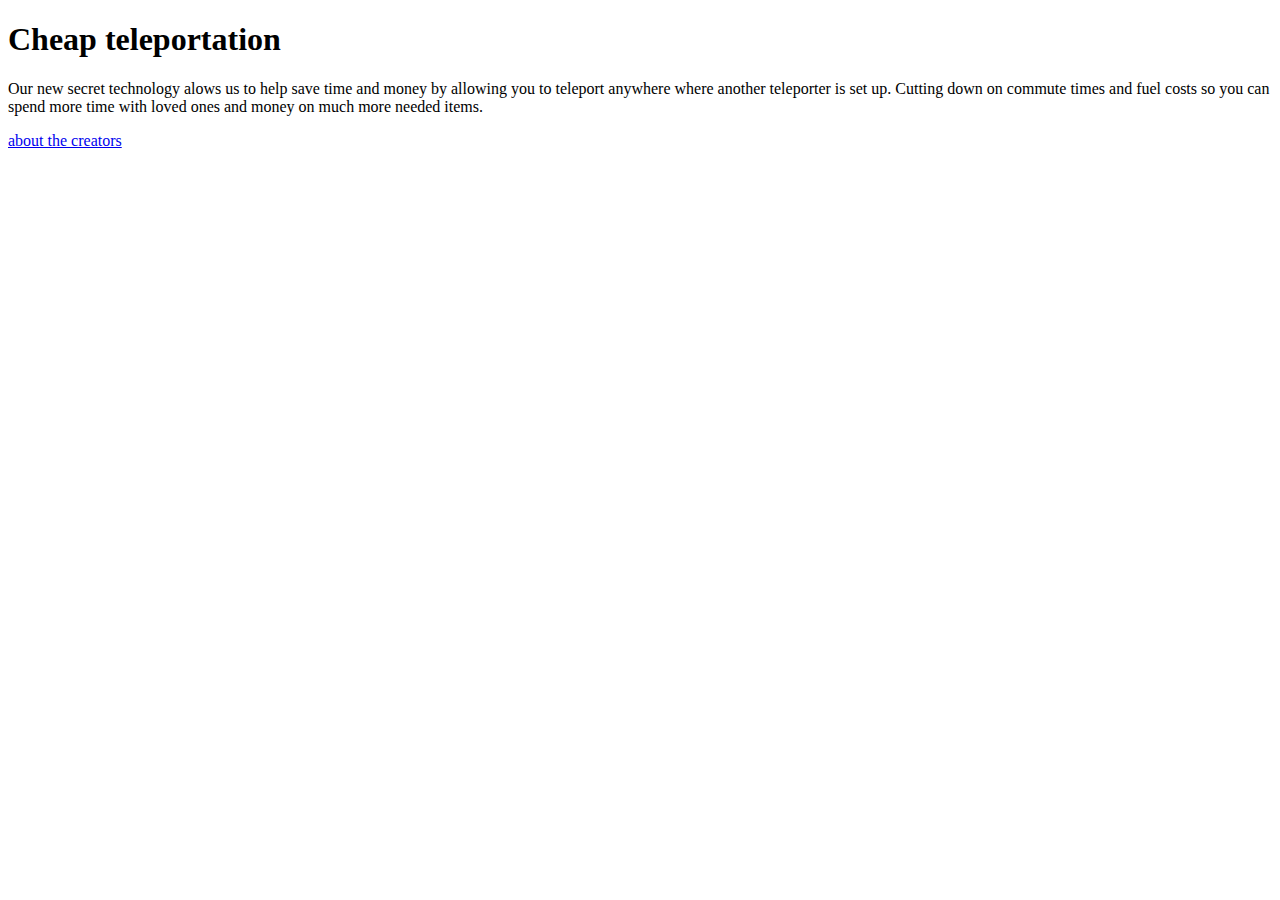
==== index.html @ 258e7f12 "Update index.html" ====
<!DOCTYPE html>
<htm>
  <head>
    <meta charset="utf-8">
    <title>Teleportation</title>
  </head>
  <body>
    
    <h1>Cheap teleportation</h1>
    
    <p>Our new secret technology alows us to help save time and money by allowing you to teleport anywhere where another teleporter is set up. Cutting down on commute times and fuel costs so you can spend more time with loved ones and money on much more needed items.</p>
    <a href = "about_us.html"> about the creators</a>
  </body>
</html>
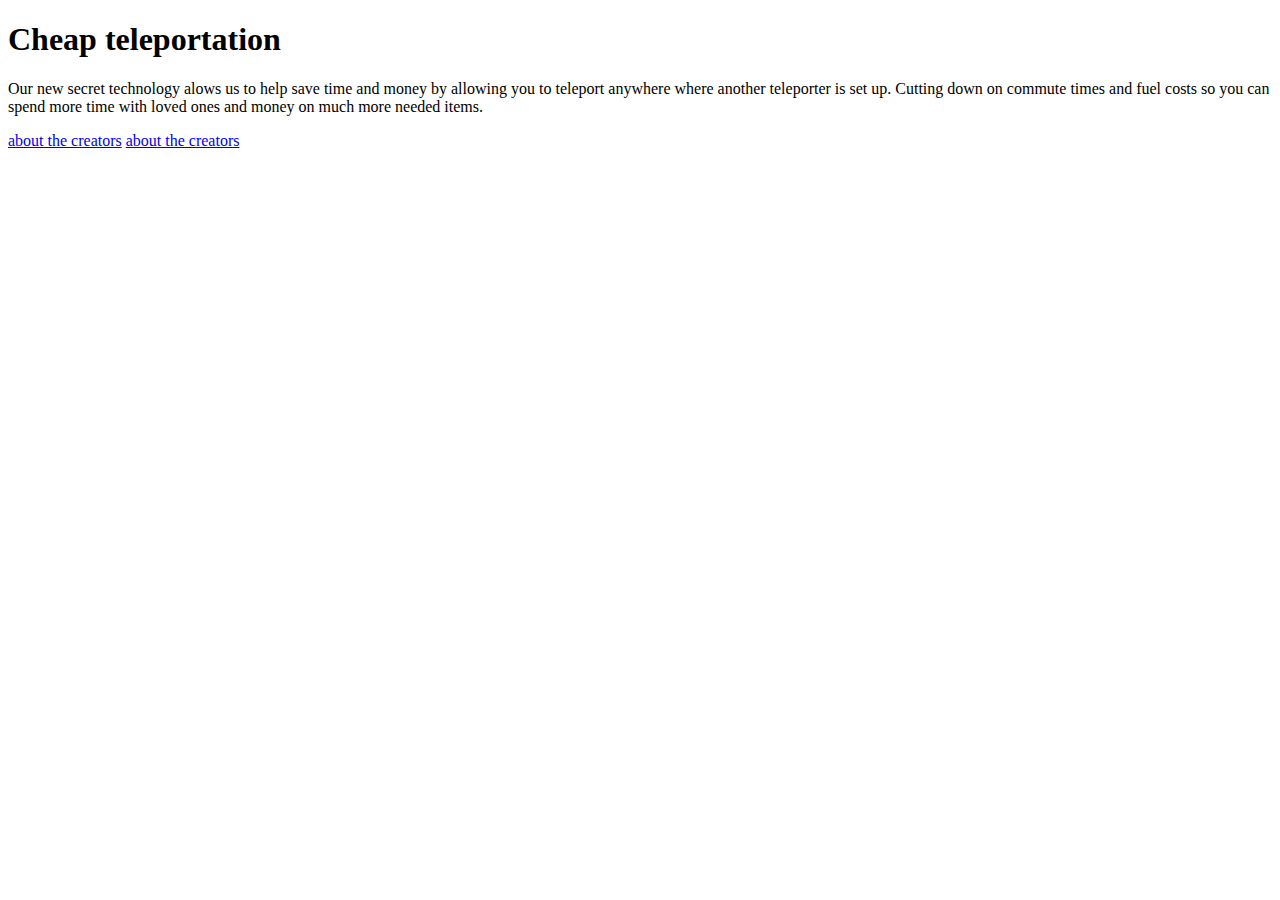
==== commit f4ff814a: "Update index.html" ====
--- a/index.html
+++ b/index.html
@@ -10,5 +10,6 @@
     
     <p>Our new secret technology alows us to help save time and money by allowing you to teleport anywhere where another teleporter is set up. Cutting down on commute times and fuel costs so you can spend more time with loved ones and money on much more needed items.</p>
     <a href = "about_us.html"> about the creators</a>
+    <a href = "our_technology.html"> about the creators</a>
   </body>
 </html>
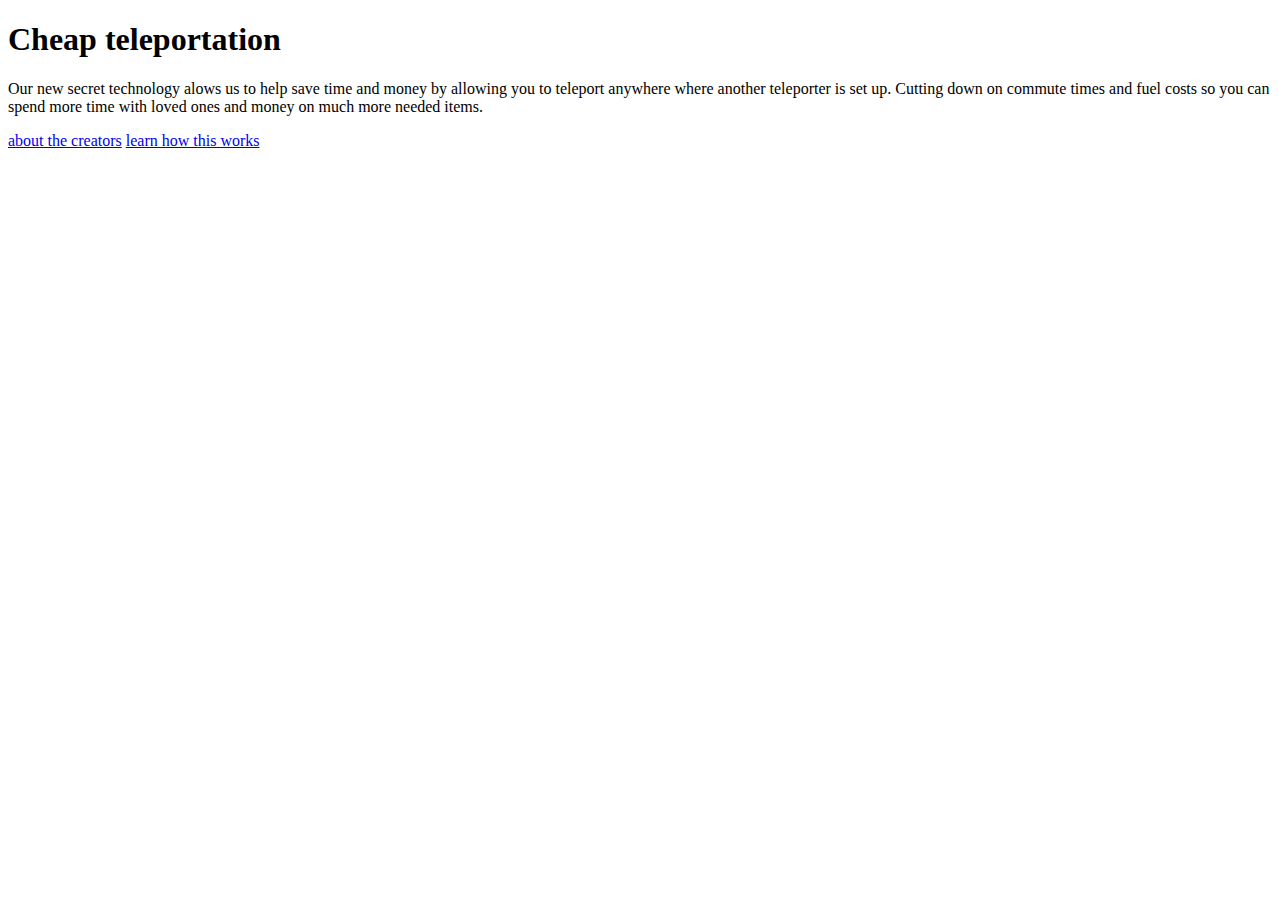
==== commit 0925f789: "Update index.html" ====
--- a/index.html
+++ b/index.html
@@ -10,6 +10,6 @@
     
     <p>Our new secret technology alows us to help save time and money by allowing you to teleport anywhere where another teleporter is set up. Cutting down on commute times and fuel costs so you can spend more time with loved ones and money on much more needed items.</p>
     <a href = "about_us.html"> about the creators</a>
-    <a href = "our_technology.html"> about the creators</a>
+    <a href = "our_technology.html"> learn how this works</a>
   </body>
 </html>
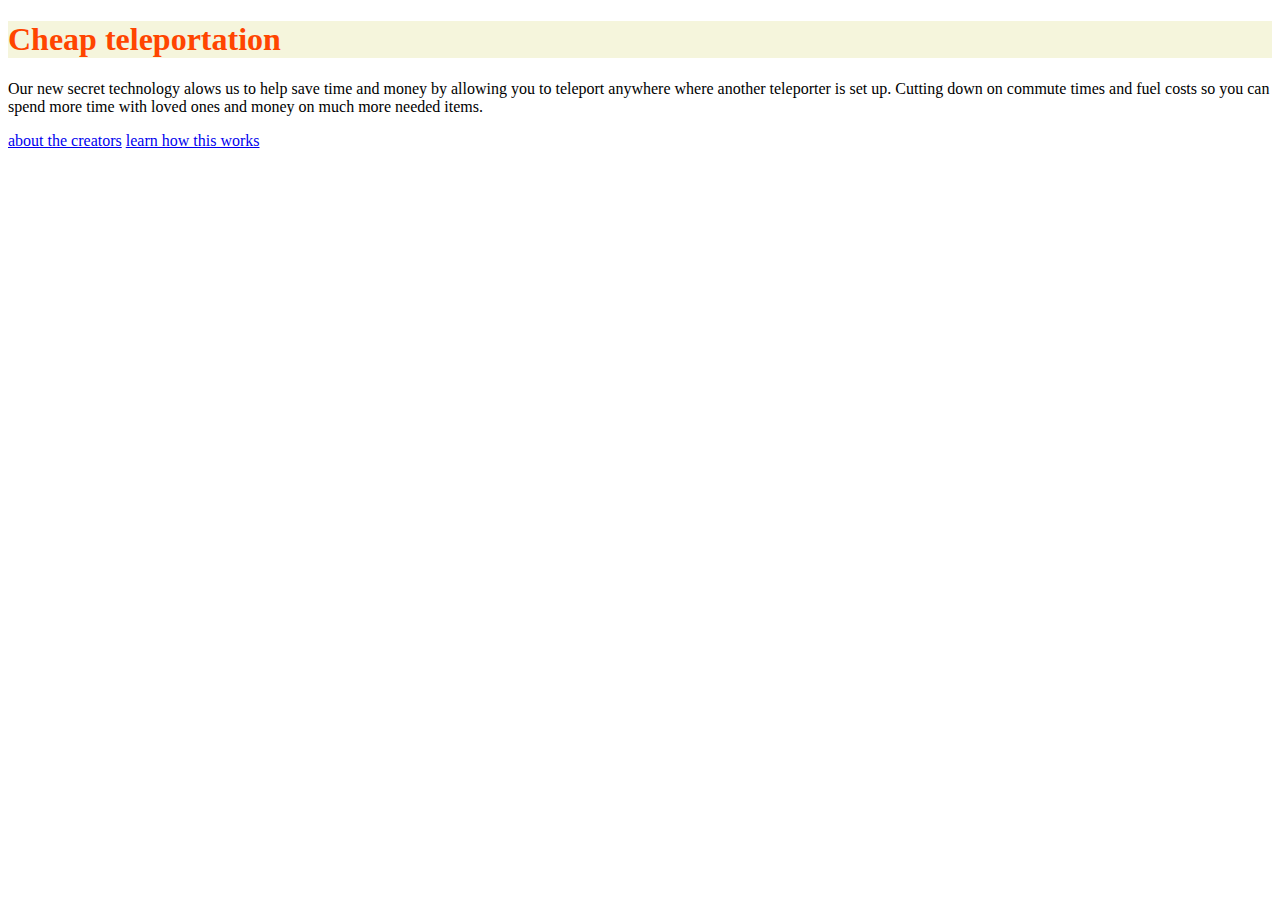
==== commit 9cafbef6: "added style sheet" ====
--- a/index.html
+++ b/index.html
@@ -1,6 +1,7 @@
 <!DOCTYPE html>
 <htm>
   <head>
+    <link rel="stylesheet" href ="style_sheet.css">
     <meta charset="utf-8">
     <title>Teleportation</title>
   </head>
--- a/style_sheet.css
+++ b/style_sheet.css
@@ -0,0 +1,4 @@
+h1{
+    color: orangered;
+    background-color: beige;
+}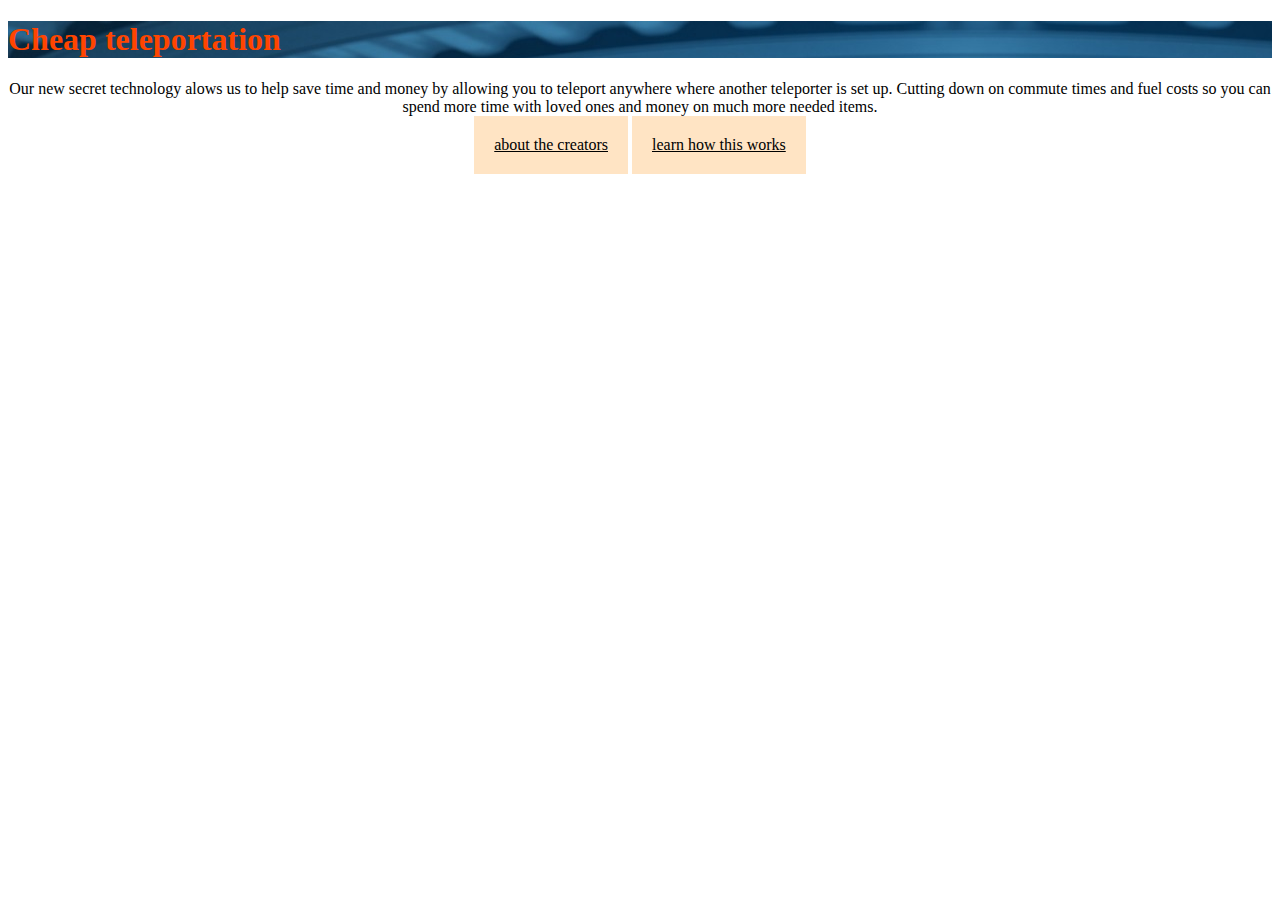
==== commit 091d158a: "moved links into last p" ====
--- a/index.html
+++ b/index.html
@@ -9,8 +9,10 @@
     
     <h1>Cheap teleportation</h1>
     
-    <p>Our new secret technology alows us to help save time and money by allowing you to teleport anywhere where another teleporter is set up. Cutting down on commute times and fuel costs so you can spend more time with loved ones and money on much more needed items.</p>
-    <a href = "about_us.html"> about the creators</a>
-    <a href = "our_technology.html"> learn how this works</a>
+    <p>Our new secret technology alows us to help save time and money by allowing you to teleport anywhere where another teleporter is set up. 
+      Cutting down on commute times and fuel costs so you can spend more time with loved ones and money on much more needed items.<br>
+      <a href = "about_us.html"> about the creators</a>
+      <a href = "our_technology.html"> learn how this works</a></p>
+    
   </body>
 </html>
--- a/style_sheet.css
+++ b/style_sheet.css
@@ -1,4 +1,22 @@
 h1{
     color: orangered;
-    background-color: beige;
+    background-image: url("Header1_background.png");
+    text-align: left;
+}
+p{
+    text-align: center;
+}
+a:link, a:visited{
+    background-color: bisque;
+    color: black;
+    text-align: center;
+    display: inline-block;
+    padding: 20px;
+}
+a:hover, a:active{
+    background-color: grey;
+    color: blue;
+    text-align: center;
+    display: inline-block;
+    padding: 20px;
 }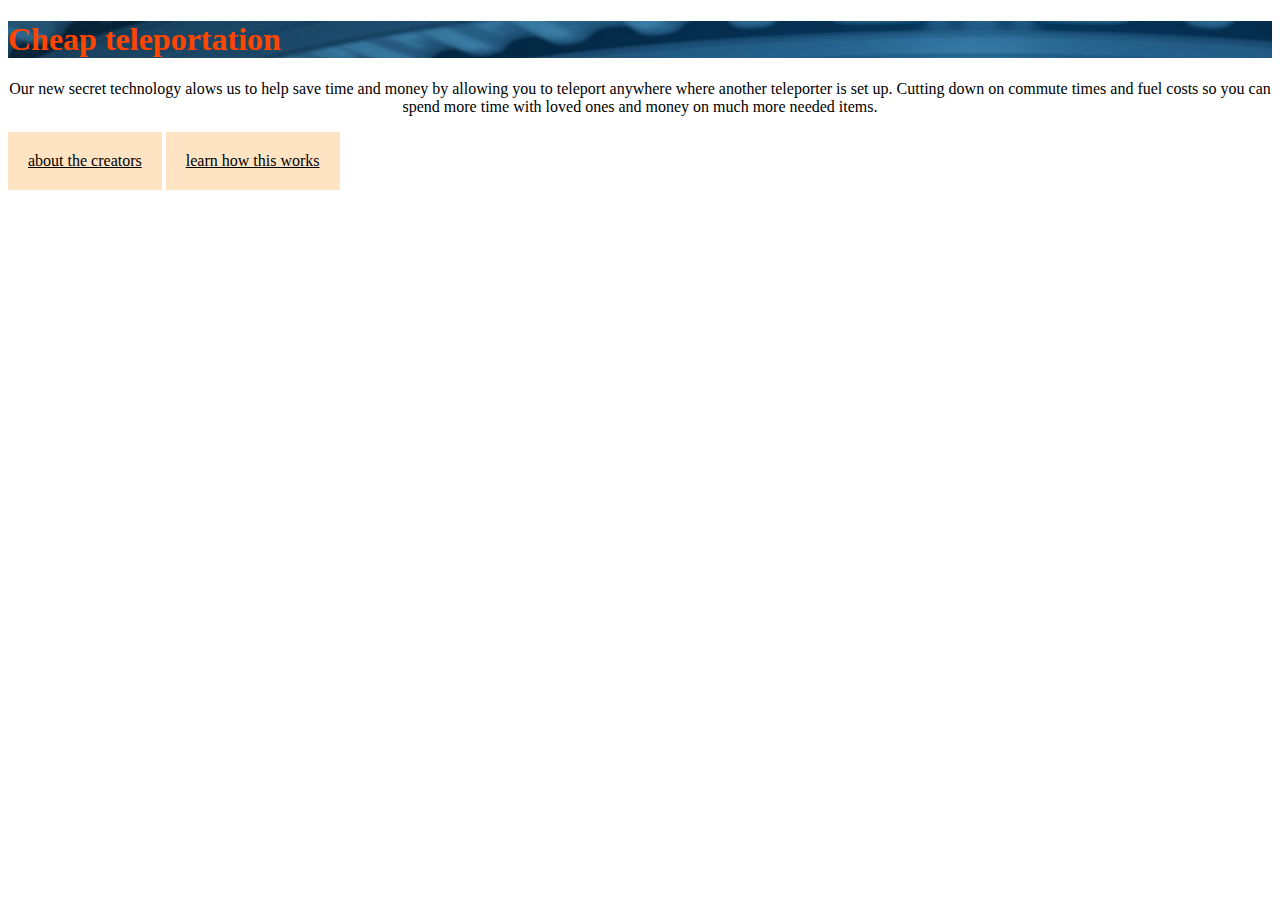
==== commit 32bf2bd7: "changed placement of links" ====
--- a/index.html
+++ b/index.html
@@ -10,9 +10,9 @@
     <h1>Cheap teleportation</h1>
     
     <p>Our new secret technology alows us to help save time and money by allowing you to teleport anywhere where another teleporter is set up. 
-      Cutting down on commute times and fuel costs so you can spend more time with loved ones and money on much more needed items.<br>
+      Cutting down on commute times and fuel costs so you can spend more time with loved ones and money on much more needed items.</p>
       <a href = "about_us.html"> about the creators</a>
-      <a href = "our_technology.html"> learn how this works</a></p>
+      <a href = "our_technology.html"> learn how this works</a>
     
   </body>
 </html>
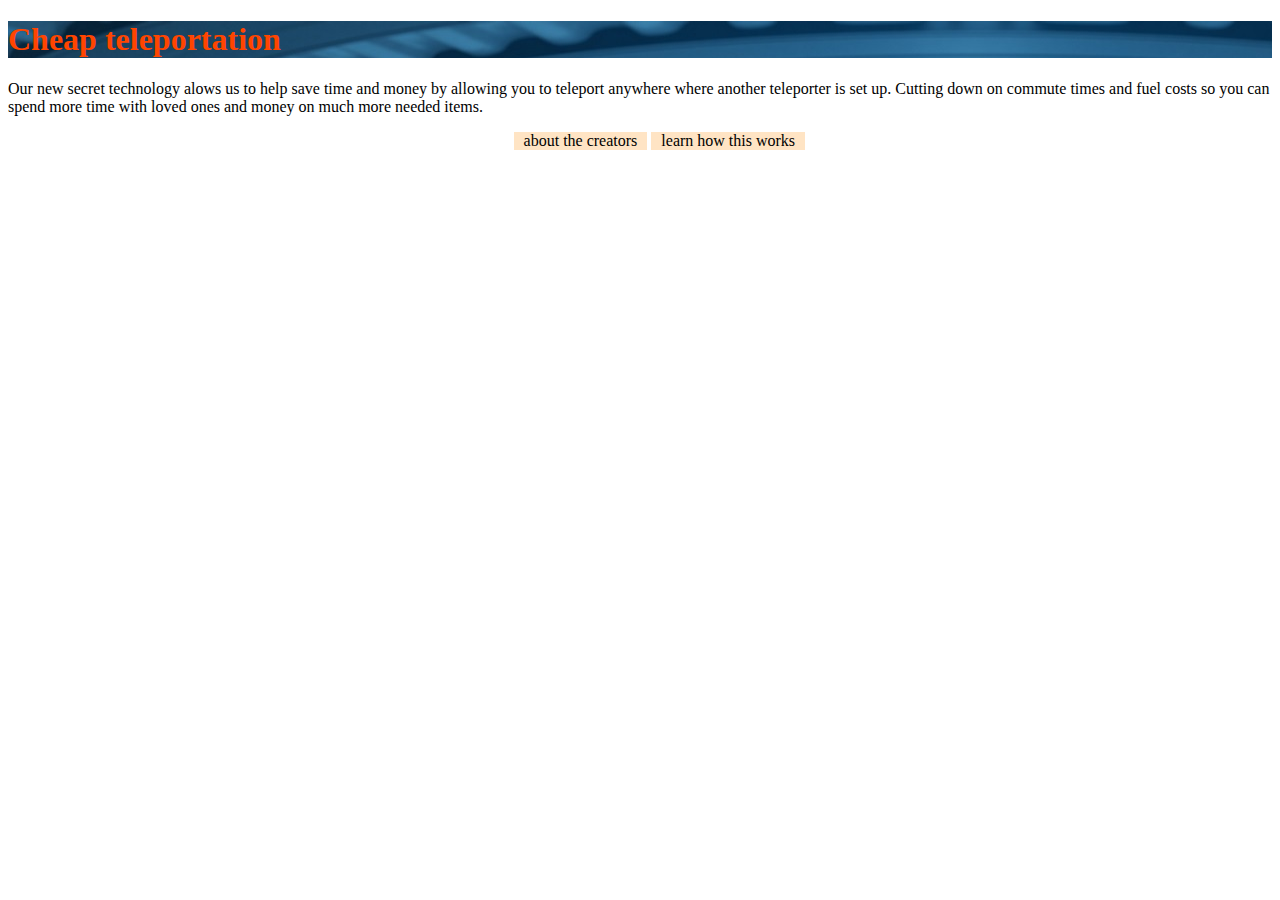
==== commit 010c2c73: "added php for echoing phrases at certain times" ====
--- a/index.html
+++ b/index.html
@@ -1,5 +1,5 @@
 <!DOCTYPE html>
-<htm>
+<html>
   <head>
     <link rel="stylesheet" href ="style_sheet.css">
     <meta charset="utf-8">
@@ -7,6 +7,21 @@
   </head>
   <body>
     
+  <?php
+    current_hour = data("H");
+
+    if (current_hour < "11"){
+      echo "What a good morning it is"
+    }elseif(current_hour < "15"){
+      echo "do not forget to have lunch!"
+    }elseif(current_hour < "7"){
+      echo "I hope you had a good day and a better dinner!"
+    }elseif(current_hour < "10"){
+      echo "It is getting close to bedtime, make sure everything is done for tomorrow!"
+    }else{
+      echo "You should probably sleep dude"
+    }
+  ?>
     <h1>Cheap teleportation</h1>
     
     <p>Our new secret technology alows us to help save time and money by allowing you to teleport anywhere where another teleporter is set up. 
--- a/style_sheet.css
+++ b/style_sheet.css
@@ -4,19 +4,27 @@
     text-align: left;
 }
 p{
-    text-align: center;
+    text-align: left;
 }
-a:link, a:visited{
+a, a:link, a:visited{
+    position: relative;
+    left: 40%;
     background-color: bisque;
     color: black;
     text-align: center;
     display: inline-block;
-    padding: 20px;
+    padding-left: 10px;
+    padding-right: 10px;
+    text-decoration: none;
 }
 a:hover, a:active{
+    position: relative;
+    left: 40%;
     background-color: grey;
     color: blue;
     text-align: center;
     display: inline-block;
-    padding: 20px;
+    padding-left: 10px;
+    padding-right: 10px;
+    text-decoration: none;
 }